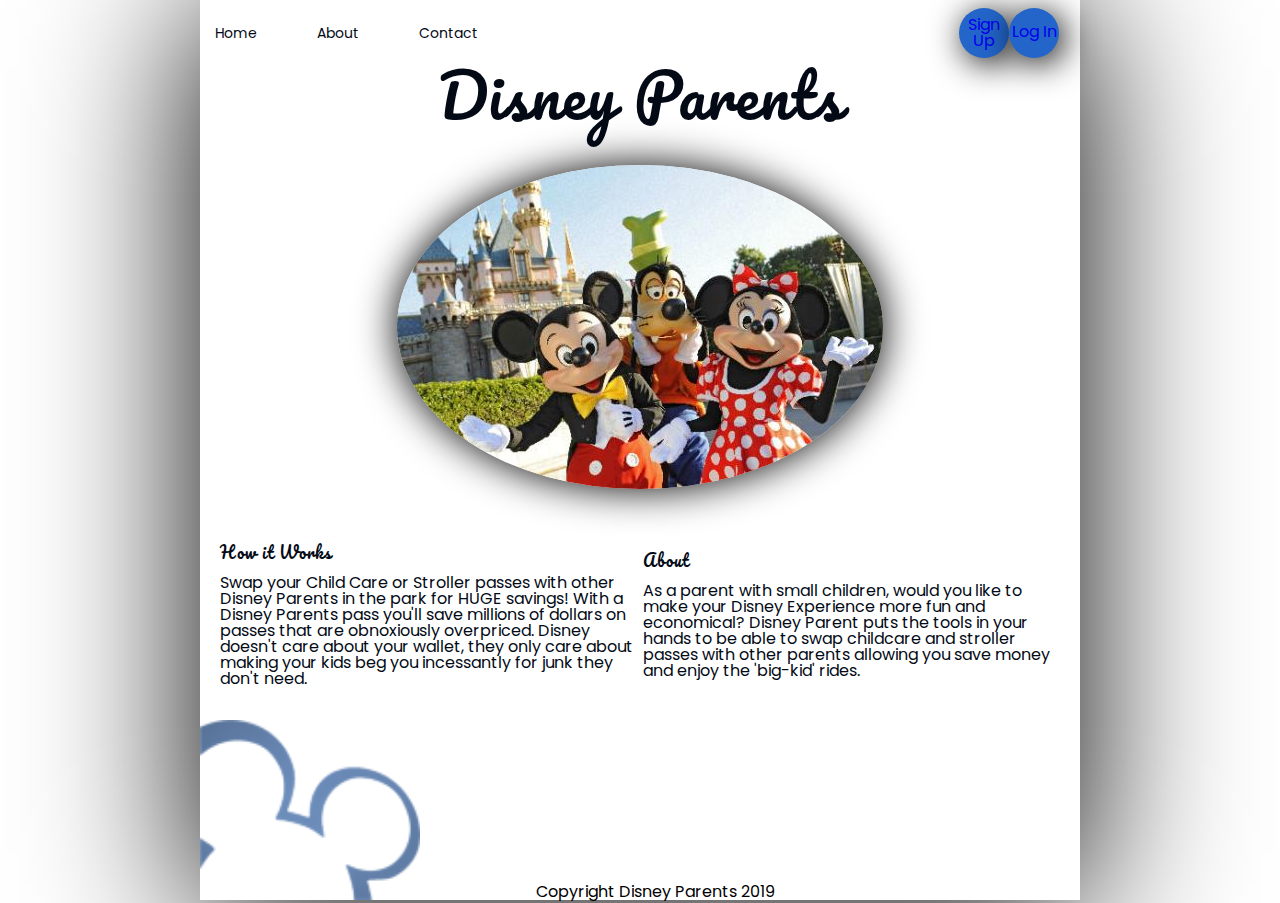
==== index.html @ 9949dbdb "final version 1.0" ====
<!doctype html>

<html lang="en">

<head>
  <meta charset="utf-8">
  <meta name="viewport" content="width=device-width, initial-scale=1">
  <title>Disney Parents</title>
  <link href="https://fonts.googleapis.com/css?family=Pacifico|Poppins&display=swap" rel="stylesheet">
  <link href="https://fonts.googleapis.com/css?family=Pacifico|Poppins&display=swap" rel="stylesheet">
  <!-- <link href="https://fonts.googleapis.com/css?family=Bangers|Titillium+Web" rel="stylesheet"> -->
  <link rel="stylesheet" href="css/index.css">

  <!--[if lt IE 9]>
    <script src="https://cdnjs.cloudflare.com/ajax/libs/html5shiv/3.7.3/html5shiv.js"></script>
  <![endif]-->
  <link href="https://fonts.googleapis.com/css?family=Pacifico|Poppins&display=swap" rel="stylesheet">
</head>

<body>

  <div class="content">
    <header>
      <nav id="navbar">

        <div class="navLinks">
          <a href="#" class="navLink">Home</a>
          <a href="about.html" class="navLink">About</a>
          <a href="contact.html" class="navLink">Contact</a>
        </div>
        <div class="logButt">
          <a href="#" id="signUp">Sign Up</a>
          <a href="#" id="logIn">Log In</a>
        </div>

        <!-- <img class="logo" src="img/logo.png" alt="Mouse Ears"> -->
      </nav>

      <div id="bannerSection">
        <div id="taglineBox">
          <h1 id="tagline">Disney Parents</h1>
          <img id="headerImage" src="img/mid-page-accent.jpg" alt="Cinderella's Castle.">

        </div>

      </div>

    </header>
    <section id="upperSection">

      <div id="features">
        <h2>How it Works</h2>
        <p>Swap your Child Care or Stroller passes with other Disney Parents in the park for HUGE savings! With a Disney
          Parents pass you'll save millions of dollars on passes that are obnoxiously overpriced. Disney doesn't care
          about your wallet, they only care about making your kids beg you incessantly for junk they don't need.</p>
      </div>

      <div id="about">
        <h2>About</h2>
        <p>As a parent with small children, would you like to make your Disney Experience more fun and economical?
          Disney Parent puts the tools in your hands to be able to swap childcare and stroller passes with other parents
          allowing you save money and enjoy the 'big-kid' rides.</p>
      </div>
    </section>
    <section>

    </section>

    <div id="address">

      <!-- <h2>Contact</h2>

      <p>123 Mouse Dropping Way
        <br>Magic Kingdom, USA
        <br>(888) 888-8888
        <br>signup@disneyparents.com</p> -->

    </div>
    <div class="bottomEars">
      <img class="bottomEars" src="img/logo.png" alt="Mouse Ears">
    </div>

    <footer id="footer">
      <p>Copyright Disney Parents 2019</p>

    </footer>
  </div>




</body>
---- css/index.css ----
/* http://meyerweb.com/eric/tools/css/reset/ 
   v2.0 | 20110126
   License: none (public domain)
*/
html,
body,
div,
span,
applet,
object,
iframe,
h1,
h2,
h3,
h4,
h5,
h6,
p,
blockquote,
pre,
a,
abbr,
acronym,
address,
big,
cite,
code,
del,
dfn,
em,
img,
ins,
kbd,
q,
s,
samp,
small,
strike,
strong,
sub,
sup,
tt,
var,
b,
u,
i,
center,
dl,
dt,
dd,
ol,
ul,
li,
fieldset,
form,
label,
legend,
table,
caption,
tbody,
tfoot,
thead,
tr,
th,
td,
article,
aside,
canvas,
details,
embed,
figure,
figcaption,
footer,
header,
hgroup,
menu,
nav,
output,
ruby,
section,
summary,
time,
mark,
audio,
video {
  margin: 0;
  padding: 0;
  border: 0;
  font-size: 100%;
  font: inherit;
  vertical-align: baseline;
}
/* HTML5 display-role reset for older browsers */
article,
aside,
details,
figcaption,
figure,
footer,
header,
hgroup,
menu,
nav,
section {
  display: block;
}
body {
  line-height: 1;
}
ol,
ul {
  list-style: none;
}
blockquote,
q {
  quotes: none;
}
blockquote:before,
blockquote:after,
q:before,
q:after {
  content: '';
  content: none;
}
table {
  border-collapse: collapse;
  border-spacing: 0;
}
* {
  box-sizing: border-box;
}
html,
body {
  height: 100%;
  font-family: 'Poppins', sans-serif;
  background: #09094b;
  background: url("https://cdn1.parksmedia.wdprapps.disney.com/media/blog/wp-content/uploads/2019/05/ksjfhury85ui11-624x352.jpg") no-repeat center center fixed;
  -webkit-background-size: cover;
  -moz-background-size: cover;
  -o-background-size: cover;
  background-size: cover;
}
h1,
h2,
h3,
h4,
h5 {
  font-family: 'Pacifico', cursive;
  letter-spacing: 1px;
  margin-bottom: 15px;
}
@keyframes example {
  from {
    background-color: #b3c8e9;
  }
  to {
    background-color: whitesmoke;
  }
}
#navbar {
  display: flex;
  height: 65px;
  flex-wrap: nowrap;
  justify-content: space-between;
  align-items: center;
}
#navbar .navLinks {
  display: flex;
  flex-flow: row nowrap;
}
#navbar .navLinks .navLink {
  color: #030a16;
  font-size: 14px;
  text-decoration: none;
  margin-right: 60px;
}
body {
  height: 100%;
}
.content {
  max-width: 880px;
  margin: auto;
  justify-content: center;
  background: #ffffff73;
  padding-left: 15px;
  padding-right: 15px;
  min-height: 100%;
  box-shadow: 0px 10px 160px black;
  z-index: 2;
  position: relative;
}
#upperSectionAbout {
  max-width: 880px;
  margin: auto;
  justify-content: center;
  background: #ffffff73;
  padding-left: 15px;
  padding-right: 15px;
  min-height: 100%;
  box-shadow: 0px 10px 160px black;
}
#taglineBox {
  display: flex;
  flex-flow: column wrap;
  text-align: center;
  justify-content: flex-start;
  align-items: center;
  width: 100%;
}
#tagline {
  font-size: 60px;
  color: #030a16;
}
#headerImage {
  border-radius: 50%;
  box-shadow: 0px 0px 40px black;
}
h1 {
  margin-bottom: 40px;
}
#bannerSection {
  margin: 0px 0px 30px 0px;
  display: flex;
  justify-content: space-between;
  align-items: center;
}
.logButt {
  display: flex;
  justify-content: space-between;
  color: #042f74;
  font-size: 16x;
  /* border: 1px solid darkslategray; */
  padding: 6px;
  text-align: center;
  vertical-align: middle;
}
.logButt #signUp {
  height: 50px;
  width: 50px;
  padding-top: 9px;
  text-decoration: none;
  background-color: #2365c9;
  animation-name: example;
  animation-duration: 0.5s;
  animation-iteration-count: infinite;
  animation-direction: alternate;
  border-radius: 100%;
  box-shadow: 5px 5px 35px black;
  text-align: center;
}
#logIn {
  height: 50px;
  width: 50px;
  padding-top: 16px;
  text-decoration: none;
  background-color: #2365c9;
  animation-name: example;
  animation-duration: 0.5s;
  animation-iteration-count: infinite;
  animation-direction: alternate;
  border-radius: 100%;
  box-shadow: 5px 5px 35px black;
  text-align: center;
}
#upperSection {
  padding-top: 25px;
  display: flex;
  flex-flow: row nowrap;
  align-items: center;
  margin: 0px 0px 25px 5px;
}
#upperSection #features {
  width: 425px;
  color: #030a16;
}
#about {
  width: 425px;
  color: #030a16;
}
#address {
  max-width: 880px;
  margin: auto;
  justify-content: flex-end;
  /* background: #ffffff73; */
  padding-left: 15px;
  padding-right: 15px;
}
#address h2 p {
  max-width: 880px;
  margin: auto;
}
.bottomEars {
  position: absolute;
  bottom: 0px;
  height: 20vh;
  width: 50%;
  left: 0px;
  z-index: 1;
  animation: 4s swipe-enter;
}
.bottomEars .bottomEars img {
  height: 100%;
}
@keyframes swipe-enter {
  0% {
    clip-path: inset(0 100% 0 0);
  }
  100% {
    clip-path: inset(0);
  }
}
#navbar {
  display: flex;
  height: 65px;
  flex-wrap: nowrap;
  justify-content: space-between;
  align-items: center;
}
#navbar .navLinks {
  display: flex;
  flex-flow: row nowrap;
}
#navbar .navLinks .navLink {
  color: #030a16;
  font-size: 14px;
  text-decoration: none;
  margin-right: 60px;
}
#footer {
  position: absolute;
  bottom: 0px;
  width: 100%;
  text-align: center;
}
@media (max-width: 500px) {
  #taglineBox {
    display: flex;
    flex-flow: column;
    text-align: center;
    justify-content: flex-start;
    align-items: center;
    width: 100%;
    height: 480px;
  }
  #taglineBox #taglineBoxAbout {
    display: flex;
    flex-flow: column wrap;
    text-align: center;
    justify-content: center;
    align-items: center;
    width: 100%;
    height: 480px;
  }
  #tagline {
    font-size: 60px;
    color: #030a16;
  }
  #taglineAbout {
    font-size: 60px;
    color: #030a16;
  }
  #headerImage {
    border-radius: 50%;
    box-shadow: 0px 0px 40px black;
  }
  h1 {
    margin-bottom: 40px;
  }
  #bannerSection {
    height: 480px;
    border-bottom: 1px solid #030a16;
    margin: 0px 0px 30px 0px;
    display: flex;
    justify-content: space-between;
    align-items: center;
  }
  #bannerSection #bannerSectionAbout {
    height: 480px;
    border-bottom: 1px solid #030a16;
    margin: 0px 0px 30px 0px;
    display: flex;
    justify-content: center;
    align-items: center;
  }
  .logButt {
    display: flex;
    justify-content: space-between;
    color: #042f74;
    font-size: 16x;
    /* border: 1px solid darkslategray; */
    padding: 6px;
    text-align: center;
    vertical-align: middle;
    width: 80vw;
  }
  .logButt #signUp {
    height: 50px;
    width: 50px;
    text-decoration: none;
    background-color: #2365c9;
    animation-name: example;
    animation-duration: 0.5s;
    animation-iteration-count: infinite;
    animation-direction: alternate;
    border-radius: 100%;
    box-shadow: 5px 5px 35px black;
    text-align: center;
  }
  #logIn {
    height: 50px;
    width: 50px;
    text-decoration: none;
    background-color: #2365c9;
    animation-name: example;
    animation-duration: 0.5s;
    animation-iteration-count: infinite;
    animation-direction: alternate;
    border-radius: 100%;
    box-shadow: 5px 5px 35px black;
    text-align: center;
  }
  #upperSection {
    display: flex;
    flex-flow: row nowrap;
    align-items: center;
    margin: 0px 0px 25px 5px;
  }
  #upperSection #features {
    width: 425px;
    color: #030a16;
  }
  #upperSection #features #about {
    width: 425px;
    color: #030a16;
  }
  #address {
    max-width: 880px;
    margin: auto;
    justify-content: flex-end;
    /* background: #ffffff73; */
    padding-left: 15px;
    padding-right: 15px;
  }
  #address h2 p {
    max-width: 880px;
    margin: auto;
  }
  #navbar {
    flex-direction: column-reverse;
    height: 450px;
    justify-content: space-around;
    align-items: center;
    margin-bottom: 20px;
  }
  #navbar .navLinks {
    flex-flow: column nowrap;
  }
  #navbar .navLinks .navLink {
    font-size: 20px;
    text-align: center;
    margin-top: 0px;
    margin-bottom: 0px;
    padding: 22px 0px;
    width: 500px;
    border-top: 1px solid #030a16;
  }
  .logo {
    margin: 15px 0px;
  }
  #bannerSection {
    border-bottom: 0px;
    height: 350px;
    padding-top: 0px;
  }
  #tagline {
    border-top: 1px solid #030a16;
    width: 500px;
    margin-top: 25px;
    padding-top: 40px;
  }
  #upperSection {
    width: 460px;
    flex-flow: column wrap;
    margin-right: 40px;
    padding-left: 0px;
    align-items: flex-start;
  }
  #features {
    width: 460px;
    margin: 25px 0px;
  }
  #about {
    width: 460px;
    margin: 25px 0px;
  }
  .middle-img {
    width: 460px;
  }
  #lowerSection {
    width: 460px;
    flex-flow: column wrap;
    margin-right: 40px;
    padding-left: 0px;
    align-items: flex-start;
    margin-bottom: 20px;
  }
  #address {
    width: 460px;
    margin-right: 40px;
  }
  #footer {
    text-align: center;
    margin-top: 50px;
  }
}
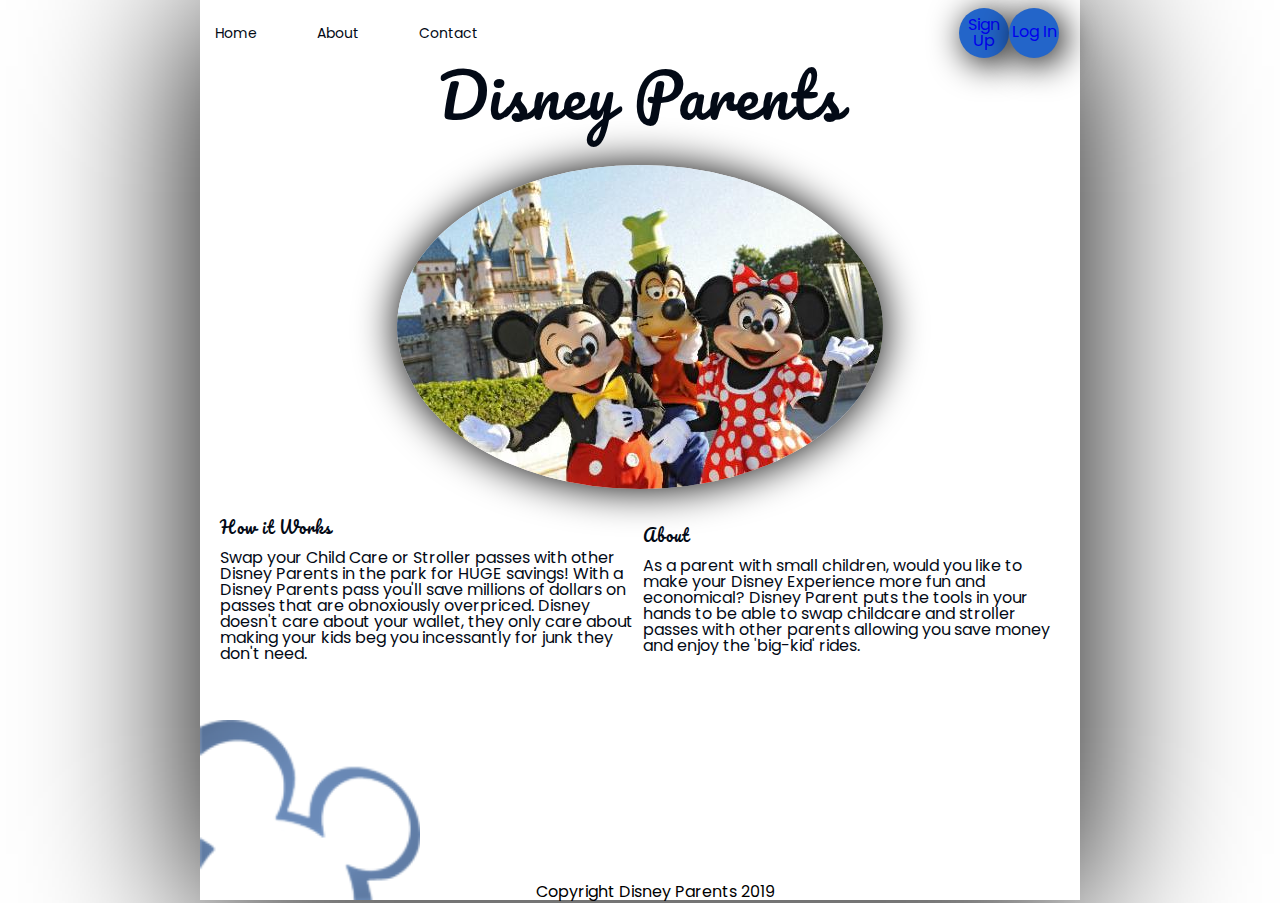
==== commit af5ceeeb: "z-index fix" ====
--- a/index.html
+++ b/index.html
@@ -29,8 +29,8 @@
           <a href="contact.html" class="navLink">Contact</a>
         </div>
         <div class="logButt">
-          <a href="#" id="signUp">Sign Up</a>
-          <a href="#" id="logIn">Log In</a>
+          <a href="https://disney-parent.davidisaksonii.now.sh/ParentSignUp" id="signUp">Sign Up</a>
+          <a href="https://disney-parent.davidisaksonii.now.sh/Login" id="logIn">Log In</a>
         </div>
 
         <!-- <img class="logo" src="img/logo.png" alt="Mouse Ears"> -->
--- a/css/index.css
+++ b/css/index.css
@@ -189,15 +189,8 @@
   z-index: 2;
   position: relative;
 }
-#upperSectionAbout {
-  max-width: 880px;
-  margin: auto;
-  justify-content: center;
-  background: #ffffff73;
-  padding-left: 15px;
-  padding-right: 15px;
-  min-height: 100%;
-  box-shadow: 0px 10px 160px black;
+.content #about {
+  z-index: 2;
 }
 #taglineBox {
   display: flex;
@@ -263,11 +256,12 @@
   text-align: center;
 }
 #upperSection {
-  padding-top: 25px;
+  padding-top: 0px;
   display: flex;
   flex-flow: row nowrap;
   align-items: center;
   margin: 0px 0px 25px 5px;
+  z-index: 2;
 }
 #upperSection #features {
   width: 425px;
@@ -333,6 +327,9 @@
   text-align: center;
 }
 @media (max-width: 500px) {
+  #about {
+    z-index: 2;
+  }
   #taglineBox {
     display: flex;
     flex-flow: column;
@@ -340,7 +337,7 @@
     justify-content: flex-start;
     align-items: center;
     width: 100%;
-    height: 480px;
+    height: 275px;
   }
   #taglineBox #taglineBoxAbout {
     display: flex;
@@ -360,6 +357,7 @@
     color: #030a16;
   }
   #headerImage {
+    display: none;
     border-radius: 50%;
     box-shadow: 0px 0px 40px black;
   }
@@ -424,6 +422,7 @@
     flex-flow: row nowrap;
     align-items: center;
     margin: 0px 0px 25px 5px;
+    z-index: 2;
   }
   #upperSection #features {
     width: 425px;
@@ -469,8 +468,9 @@
   }
   #bannerSection {
     border-bottom: 0px;
-    height: 350px;
+    height: 85px;
     padding-top: 0px;
+    z-index: 2;
   }
   #tagline {
     border-top: 1px solid #030a16;
